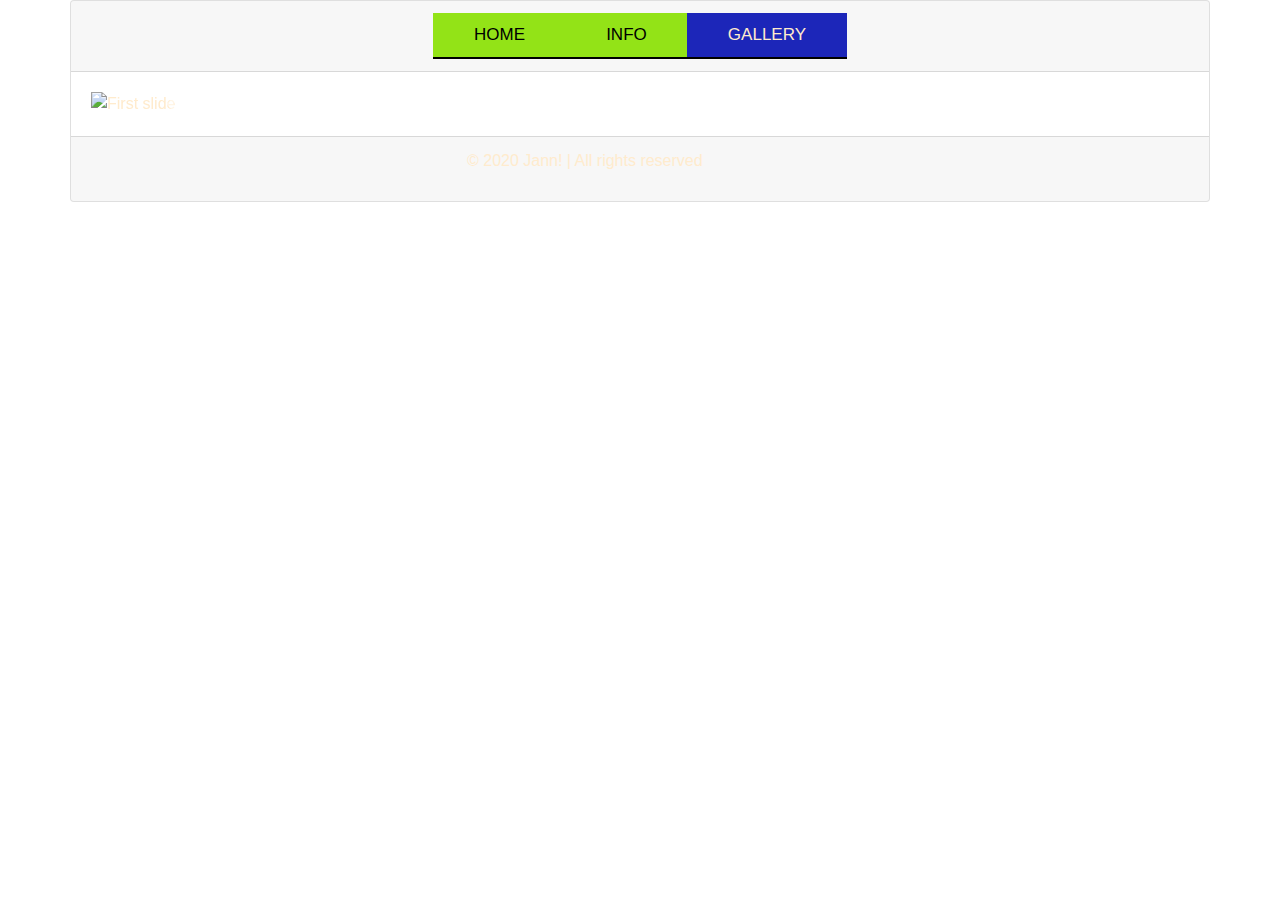
==== gallery.html @ a45beb08 "Start" ====
<!DOCTYPE html>
<html lang="en">

<head>
    <meta charset="utf-8">
    <meta name="viewport" content="width=device-width, initial-scale=1.0">
    <title>Jann!-Gallery</title>
    <link rel="stylesheet" href="https://use.fontawesome.com/releases/v5.13.1/css/all.css"
        integrity="sha384-xxzQGERXS00kBmZW/6qxqJPyxW3UR0BPsL4c8ILaIWXva5kFi7TxkIIaMiKtqV1Q" crossorigin="anonymous">
    <link rel="stylesheet" href="https://maxcdn.bootstrapcdn.com/bootstrap/4.0.0/css/bootstrap.min.css"
        integrity="sha384-Gn5384xqQ1aoWXA+058RXPxPg6fy4IWvTNh0E263XmFcJlSAwiGgFAW/dAiS6JXm" crossorigin="anonymous">
    <link rel="stylesheet" href="style/estilo.css">
</head>

<body class="container">
    <div class="row  card">
        <nav class="col-12 card-header">
            <a href="index.html">Home</a>
            <a href="info.html">Info</a>
            <a href="#" class="select">Gallery</a>
        </nav>

        <main class="col-12 card-body">
            <div id="carouselExampleIndicators" class="carousel slide" data-ride="carousel">
                <ol class="carousel-indicators">
                    <li data-target="#carouselExampleIndicators" data-slide-to="0" class="active"></li>
                    <li data-target="#carouselExampleIndicators" data-slide-to="1"></li>
                    <li data-target="#carouselExampleIndicators" data-slide-to="2"></li>
                </ol>
                <div class="carousel-inner">
                    <div class="carousel-item active">
                        <img class="d-block w-100" src="..." alt="First slide">
                    </div>
                    <div class="carousel-item">
                        <img class="d-block w-100" src="..." alt="Second slide">
                    </div>
                    <div class="carousel-item">
                        <img class="d-block w-100" src="..." alt="Third slide">
                    </div>
                </div>
                <a class="carousel-control-prev" href="#carouselExampleIndicators" role="button" data-slide="prev">
                    <span class="carousel-control-prev-icon" aria-hidden="true"></span>
                    <span class="sr-only">Previous</span>
                </a>
                <a class="carousel-control-next" href="#carouselExampleIndicators" role="button" data-slide="next">
                    <span class="carousel-control-next-icon" aria-hidden="true"></span>
                    <span class="sr-only">Next</span>
                </a>
            </div>

        </main>
        <footer class="col-12 card-footer " >
            <div class="row">
              <div class="col-12  col-md-4 red">
                <a href="https://www.facebook.com/janneth.chura.1"><i class="fab fa-facebook-f"></i></a>
                <a href="https://www.instagram.com/jani_chura/"><i class="fab fa-instagram"></i></a>
              </div>
              <div class="col-12 col-md-8 ">
                <p>© 2020 Jann! | All rights reserved</p>
              </div>
            </div>
           
      
          </footer>
      
    </div>



    <script src="https://code.jquery.com/jquery-3.2.1.slim.min.js"
        integrity="sha384-KJ3o2DKtIkvYIK3UENzmM7KCkRr/rE9/Qpg6aAZGJwFDMVNA/GpGFF93hXpG5KkN"
        crossorigin="anonymous"></script>
    <script src="https://cdnjs.cloudflare.com/ajax/libs/popper.js/1.12.9/umd/popper.min.js"
        integrity="sha384-ApNbgh9B+Y1QKtv3Rn7W3mgPxhU9K/ScQsAP7hUibX39j7fakFPskvXusvfa0b4Q"
        crossorigin="anonymous"></script>
    <script src="https://maxcdn.bootstrapcdn.com/bootstrap/4.0.0/js/bootstrap.min.js"
        integrity="sha384-JZR6Spejh4U02d8jOt6vLEHfe/JQGiRRSQQxSfFWpi1MquVdAyjUar5+76PVCmYl"
        crossorigin="anonymous"></script>
</body>

</html>
---- style/estilo.css ----
body{
    width: 100vw;
    height: 100vh;
    background-image: url("../img/background.jpg");
    font-family: Arial, Helvetica, sans-serif;
    /* background-color: black; */
    color: blanchedalmond;
}
.card-footer{
    /* background-color: blue; */
    /* position: fixed; */
    /* top: 94vh; */
    /* width: 100vw; */
    /* left: 0; */

}
*{
    margin: 0;
    /* border: 1px black solid; */

}
header>h1{
    display: block;
    margin-top: 0px;
    padding-top: 30vh;
}
/* h2{
    background-color:black;
    color: blanchedalmond;
    padding: 20px 15px 10px 0px ;
    margin-top: 10vh;
} */
header{
    /* background: linear-gradient(to top left,#1c26b9 0%,#93E317 100%); */
    width: 100%;
    height: 20vh;
    text-align: center;
}
#logo{
    position: absolute;
    top: 1vh;
    left: 40%;
    width: 180px;
    border-radius: 90px;
    border: 1px black solid;
}
header>img:hover{
    transition: 3s;
    transform:rotate(360deg);
}
nav{
    position: absolute;
    display: flex;
    width: 100%;
    top:0;
    justify-content: center;
}
nav a{
    background-color: #93E317;
    text-decoration: none;
    font-family:Sans-serif;
    font-size: 17px;
    text-transform: uppercase;
    /* border-radius: 8px 8px 0px 0px; */
    padding: 1vh 3.17vw;
    color: black;
    border-bottom: black solid 2px;
}
nav>.select, nav>a:hover{
    background-color:#1c26b9;
    color: blanchedalmond;

}
#image img{
    /* border-radius: 50%; */
    width: 15rem;
    border-radius: 100%;
}
/* #container02{
    margin-top: -10vh;
} */

/*

#container{
    max-width: 80%;
    padding: 20px;
    background-color:#94dd25bd;
    border-radius: 5px;
} */
#container>p{
    font-size: 17px;
    margin: 15px;
}
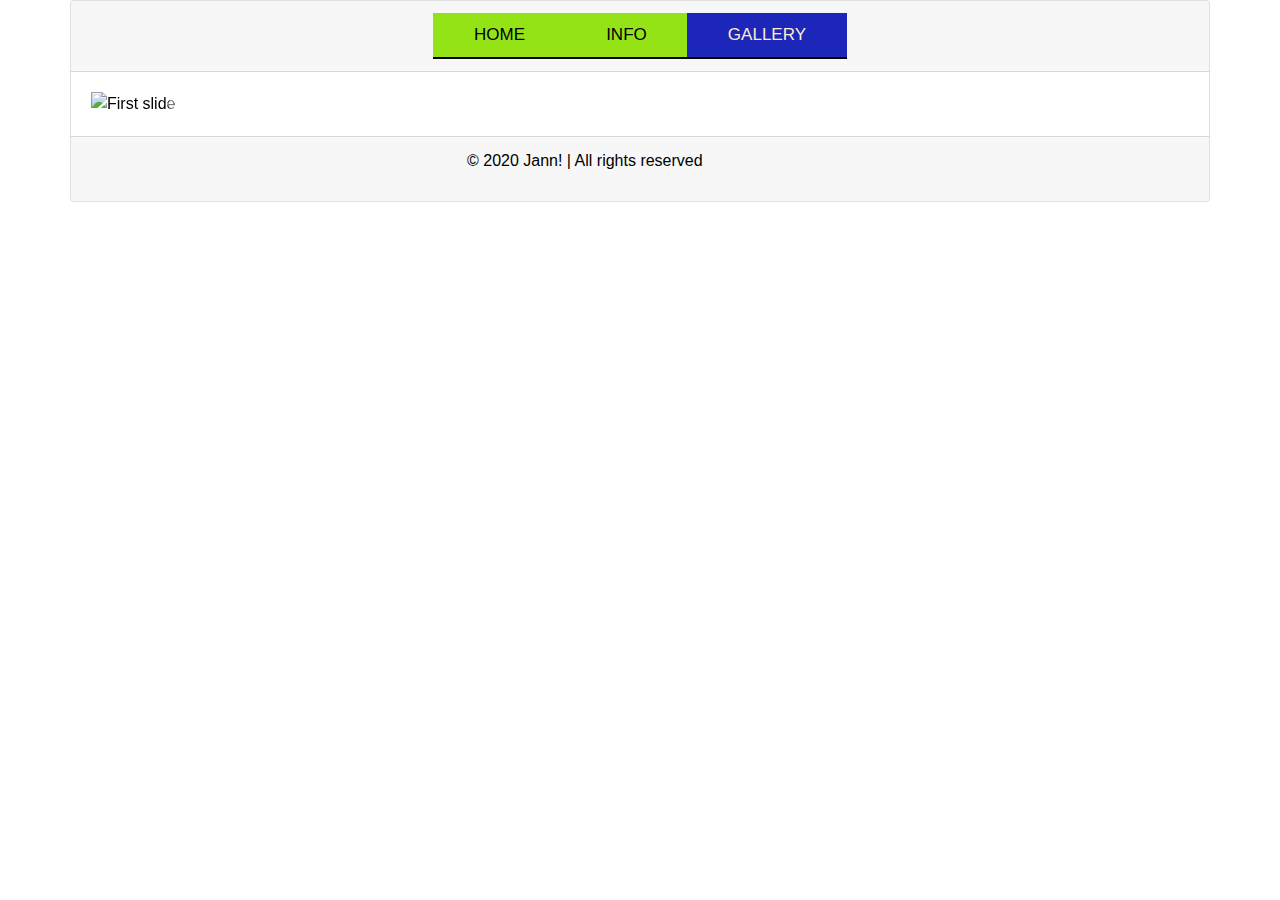
==== commit f30c3a8a: "Imagenes" ====
--- a/gallery.html
+++ b/gallery.html
@@ -26,16 +26,32 @@
                     <li data-target="#carouselExampleIndicators" data-slide-to="0" class="active"></li>
                     <li data-target="#carouselExampleIndicators" data-slide-to="1"></li>
                     <li data-target="#carouselExampleIndicators" data-slide-to="2"></li>
+                    <li data-target="#carouselExampleIndicators" data-slide-to="3"></li>
+                    <li data-target="#carouselExampleIndicators" data-slide-to="4"></li>
+                    <li data-target="#carouselExampleIndicators" data-slide-to="5"></li>
+                    <li data-target="#carouselExampleIndicators" data-slide-to="6"></li>
                 </ol>
                 <div class="carousel-inner">
                     <div class="carousel-item active">
-                        <img class="d-block w-100" src="..." alt="First slide">
+                        <img class="d-block w-100" src="http://drive.google.com/uc?export=view&id=1lsOpYlV00b7R7eEMiSe3POV64qNJYHq2"  alt="First slide">
                     </div>
                     <div class="carousel-item">
-                        <img class="d-block w-100" src="..." alt="Second slide">
+                        <img class="d-block w-100" src="http://drive.google.com/uc?export=view&id=1M21aoNBIeetxu034zDcfd6u2ToGidZIN" alt="Second slide">
                     </div>
                     <div class="carousel-item">
-                        <img class="d-block w-100" src="..." alt="Third slide">
+                        <img class="d-block w-100" src="http://drive.google.com/uc?export=view&id=14r-OabTuRTX_VJ_HQeg6ClVWZko-YTHf" alt="Third slide">
+                    </div>
+                    <div class="carousel-item">
+                        <img class="d-block w-100" src="http://drive.google.com/uc?export=view&id=1uaT2XMsSP7moPje2H9IeWyHCwwnV1ly0" alt="cuartoslide">
+                    </div>
+                    <div class="carousel-item">
+                        <img class="d-block w-100" src="http://drive.google.com/uc?export=view&id=1j9kXGYvxHDvzrGZIetpPbAcSHkMrJxIv" alt="quinto slide">
+                    </div>
+                    <div class="carousel-item">
+                        <img class="d-block w-100" src="http://drive.google.com/uc?export=view&id=1hsOvHgEhEQ_nPkh6u5yV-Ekf81kaNRqw" alt="sextoslide">
+                    </div>
+                    <div class="carousel-item">
+                        <img class="d-block w-100" src="http://drive.google.com/uc?export=view&id=1p4HAo0TJf0Fmroncg9H7iBrruMYAhD71"  alt="septiom slide">
                     </div>
                 </div>
                 <a class="carousel-control-prev" href="#carouselExampleIndicators" role="button" data-slide="prev">
--- a/style/estilo.css
+++ b/style/estilo.css
@@ -4,15 +4,11 @@
     background-image: url("../img/background.jpg");
     font-family: Arial, Helvetica, sans-serif;
     /* background-color: black; */
-    color: blanchedalmond;
+   color: black;
 }
-.card-footer{
-    /* background-color: blue; */
-    /* position: fixed; */
-    /* top: 94vh; */
-    /* width: 100vw; */
-    /* left: 0; */
 
+.ac{
+    text-align: center;
 }
 *{
     margin: 0;
